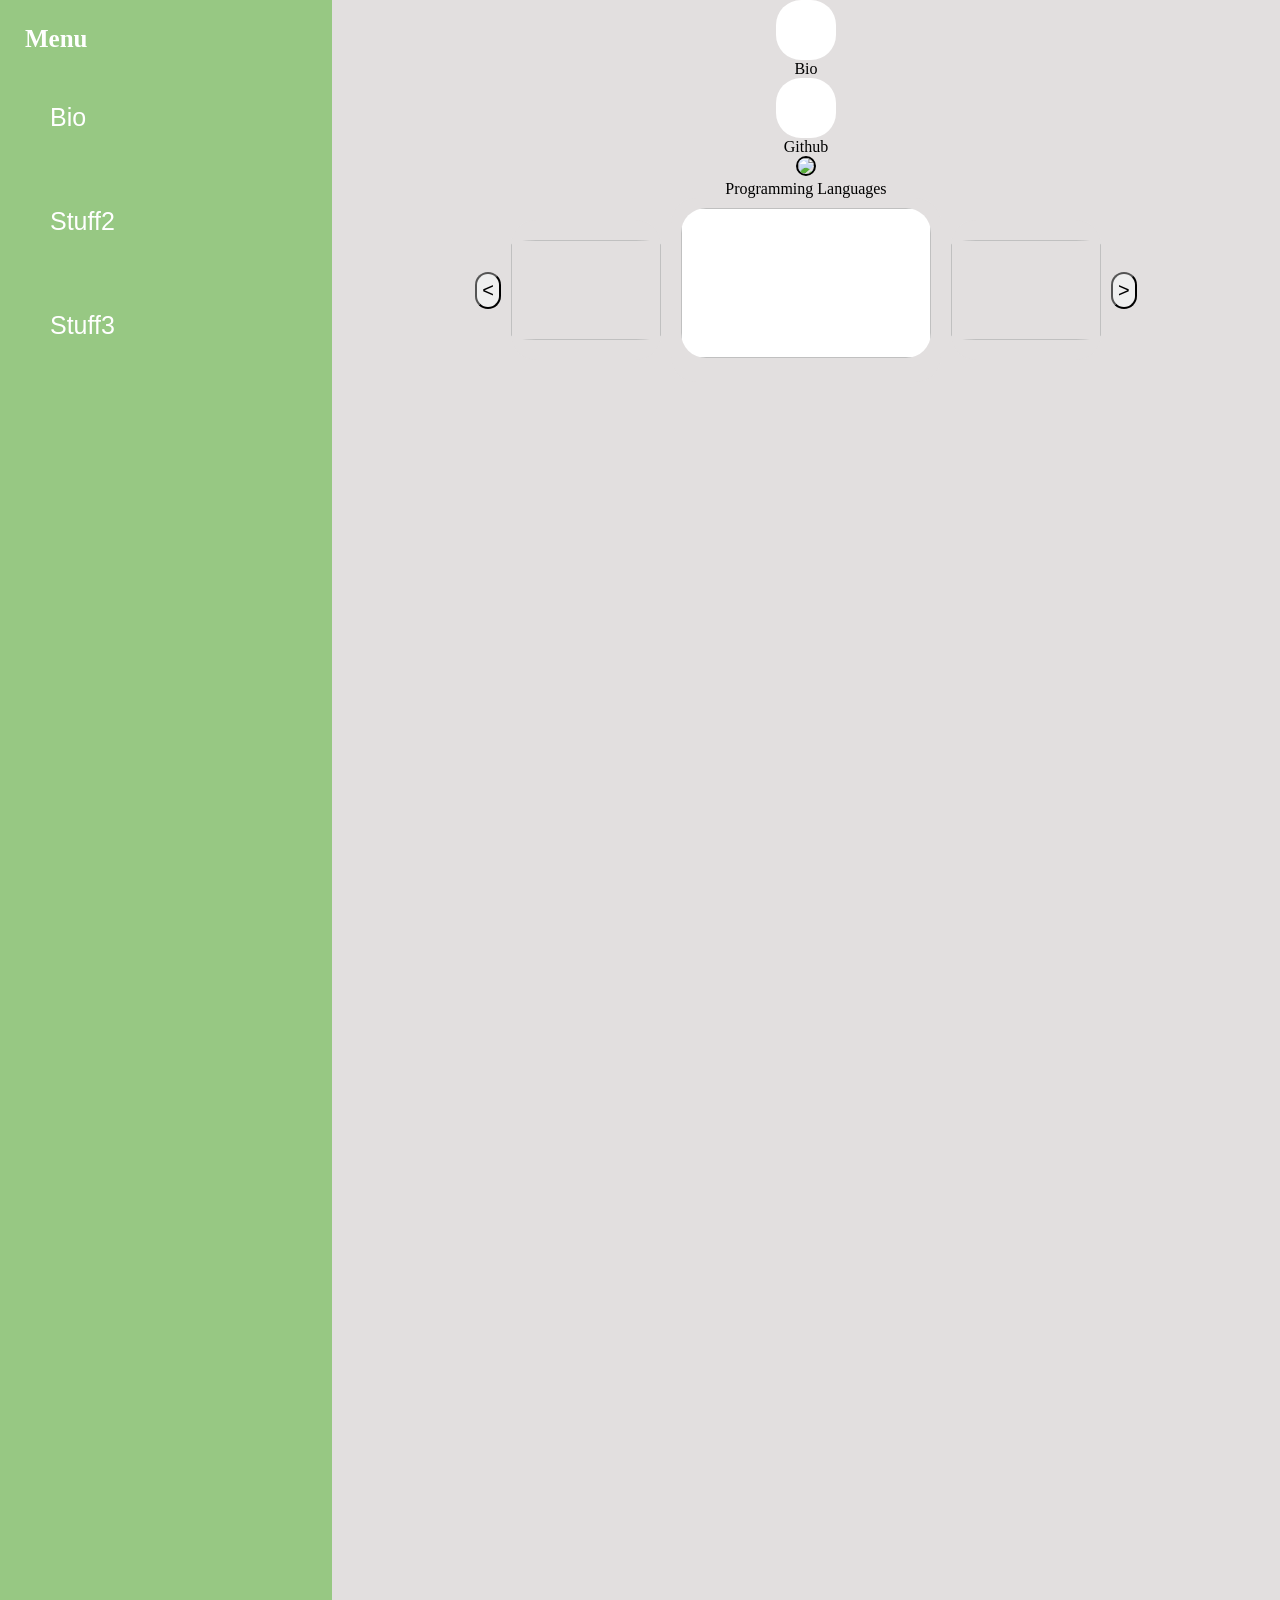
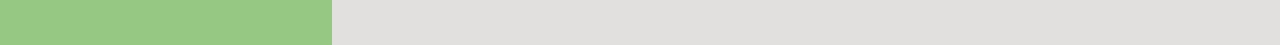
==== acerrah002.html @ 0a063af5 "made sidebar go completely to the bottom" ====
<!DOCTYPE html>
<html lang="en">
<head>
<link rel="stylesheet" type="text/css" href="styles.css">

</head>
<body>

<!--SideBar-->
<div id="Sidebar">
<h3>Menu</h3>
<button>Bio</button> 
<button>Stuff2</button>
<button>Stuff3</button>
</div>

<!--Rest of page-->
<div id="container" >
<h1 id="usernamedisplay"></h1>
<p>Bio</p>
<p id="Bio"></p>
<a class = "LinkToGithub" id = "test" >Github</a>
<a class="LinkToGithub"><img id = "github-profile" src="https://github.com"></a>
<p>Programming Languages</p>

<div class="Slideshow">
        <button id="Backwards" class="scrollbtn"><</button>
        <img id="imageslideBefore">
        <figure>
            <img id="imageslide">
            <figcaption id="imagedescription"></figcaption>
        </figure>
        <img id="imageslideAfter">
        <button id="Forwards" class="scrollbtn">></button>
</div>

</div>

<style>
    #Sidebar{
       padding: 25px;
       gap: 25px;
       padding-right: 15%;
       background-color: rgb(151, 200, 131);
       display: flex;
       flex-direction: column;
       color: white;
       padding-bottom: 100%;
    }
    #Sidebar h3{
        font-size: 25px;     
    }

     #Sidebar button{
        padding: 25px;
        font-size: 25px;
        text-align: left;
        background-color: transparent;
        border: none;
        color: white;
    }

    #Sidebar button:hover{
        color:red;
        cursor: pointer;
    }

    body{
        display: flex;
        gap: 0;
        background-color: rgb(226, 223, 223);
    }


    #container {
    display: flex;
    flex-direction: column;
    align-items: center;
    background-color: rgb(226, 223, 223);
    margin-left: auto;
    margin-right: auto;
    }

    #Bio, #usernamedisplay{
        background-color: white;
        padding: 30px;
        border-radius: 25px;
    }

    #github-profile {
    border-radius: 50%;
    border: 2px solid #000; 
    width:200px;
    }
    @media screen and (max-width: 600px) {
    #Sidebar{
       color: rgb(212, 16, 16);
        padding-right: 25%;
       }
    }
    @media screen and (min-width: 601px) {
    #Sidebar{
       
       }
    }
</style>

<!--Slideshow ELements-->
<script>
 const classes = [
  {
    image: "images/Roblox.png",
    description: "Immersive 3D world building, Luau scripting, and user experience design within the Roblox Studio engine."
  },
  {
    image: "images/python-logo-only.png",
    description: "Python development focused on computer vision (OpenCV), web automation (PyWebScript), and game mechanics (Pygame)."
  },
  {
    image: "images/code.png",
    description: "Full-stack development experience, including relational database design and robust JavaScript backend services."
  },
  {
    image: "images/Ccoding.png",
    description: "High-performance algorithm design, specializing in optimizing code complexity and Big O notation efficiency."
  }
];
</script>

<script src="javascript.js"></script>

<script>
async function getGithubProfile(){
    const username = "acerrah002"
    const apiUrl = `https://api.github.com/users/${username}`;

    try {
        const response = await fetch(apiUrl);
        if (!response.ok) {
            throw new Error('Network response was not ok');
        }
        const data = await response.json();
        document.getElementById('Bio').textContent = data.bio;
        document.getElementById('github-profile').src = data.avatar_url;
        document.getElementById('github-profile').alt = username;
        const nodes = document.getElementsByClassName('LinkToGithub');
        for (let i = 0; i < nodes.length; i++) {
            nodes[i].href = `https://github.com/${username}`;
        }
        document.getElementById('usernamedisplay').textContent = username;
    }    
    catch (error) {
        console.error('Error fetching GitHub profile:', error);
    }
}
getGithubProfile();
</script>
</body>
</html>
---- styles.css ----
* {
    margin: 0;
}
/*This is the slideshow css*/
.Slideshow{
    display: flex;
    align-items: center;
    gap: 10px;
}
.scrollbtn{
    border-radius: 25px;
    padding: 5px;
    font-size: 20px;
}
#imageslide{
    background-color: rgb(255, 255, 255);
    border-radius: 25px;
    width:250px;
    height:150px;
    
}
#imageslideBefore, #imageslideAfter{
    width:150px;
    height:100px;
    border-radius: 25px;
    padding-top: 20px;
    padding-bottom: 20px;
    background-color: rgb(226, 223, 223);
}
figure{
    padding: 10px;
    border-radius: 25px;
    background-color: rgb(226, 223, 223);
    
}
figcaption{
    margin-top: 10px;
    color: rgb(0, 0, 0);
    max-width: 250px;
}

/* Fading animation */
.fade {
  animation-name: fade;
  animation-duration: 2.5s;
}

@keyframes fade {
  from {opacity: .1}
  to {opacity: 1}
}
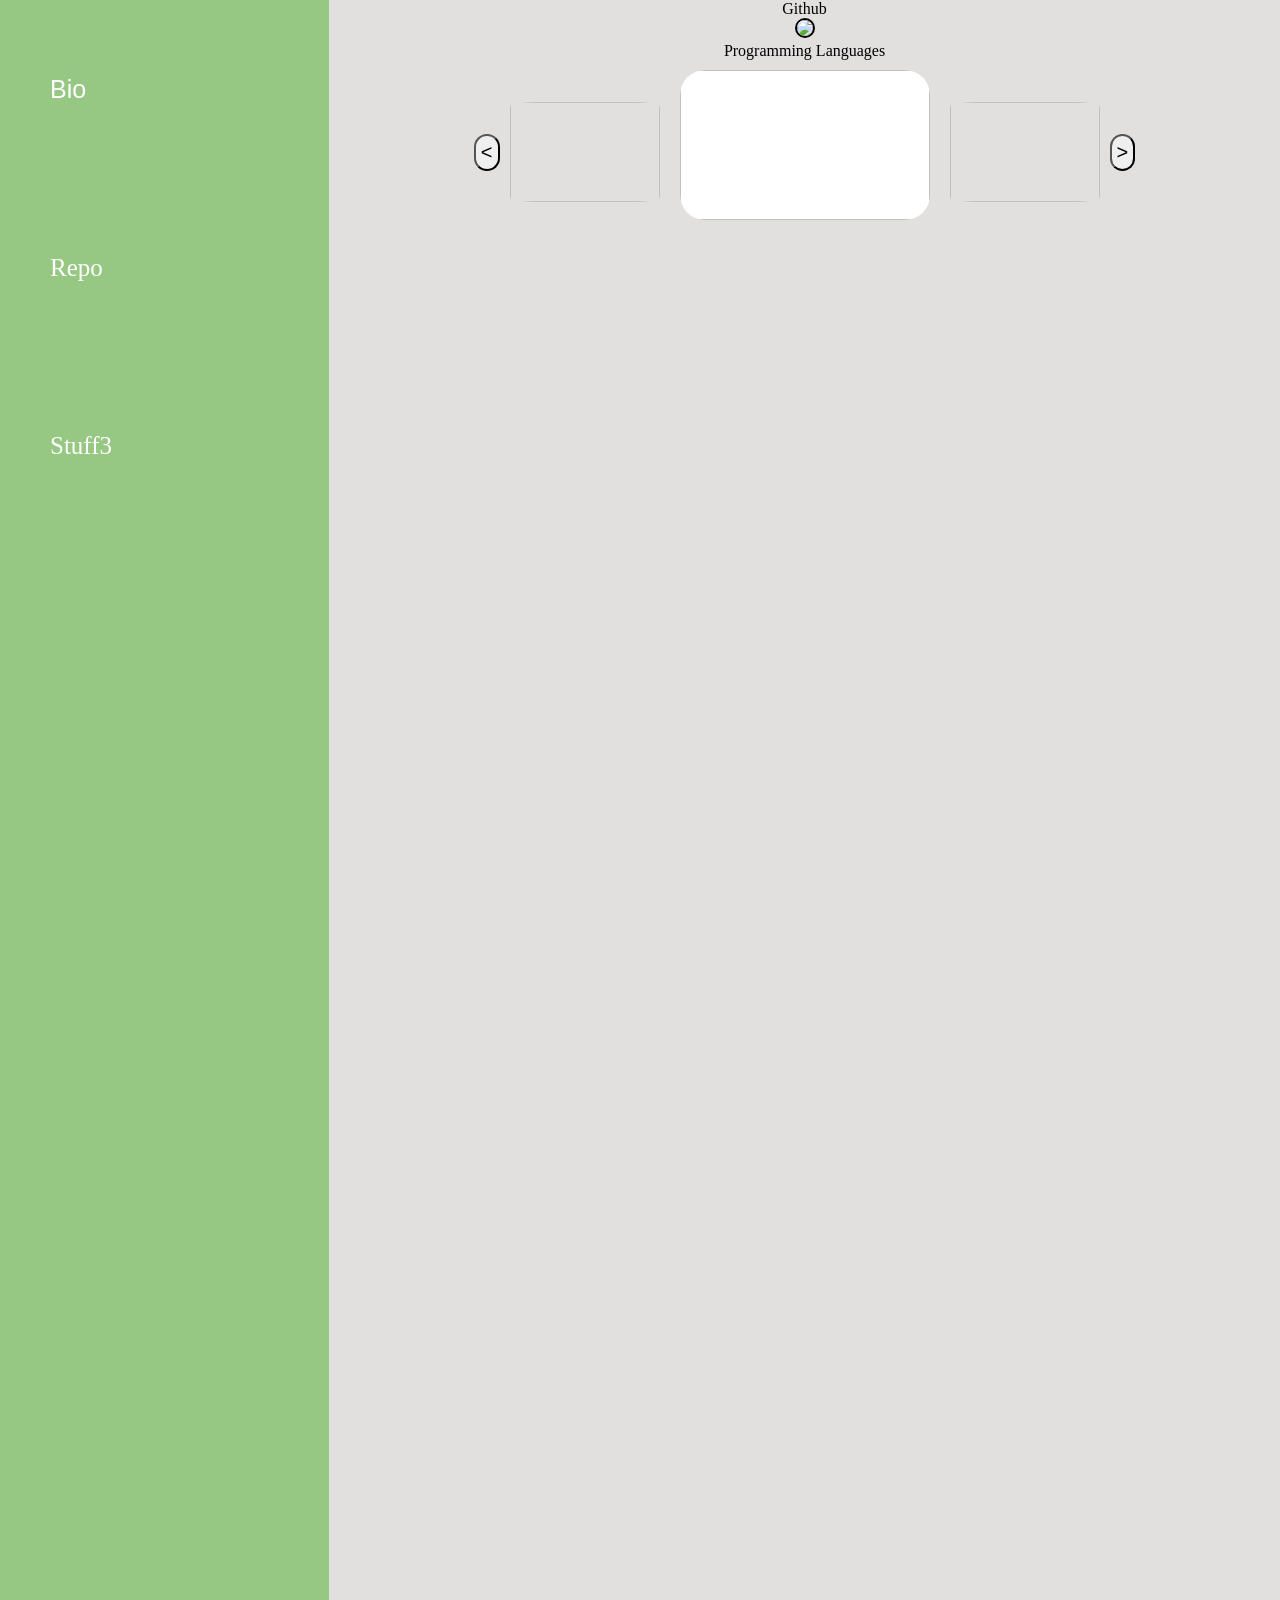
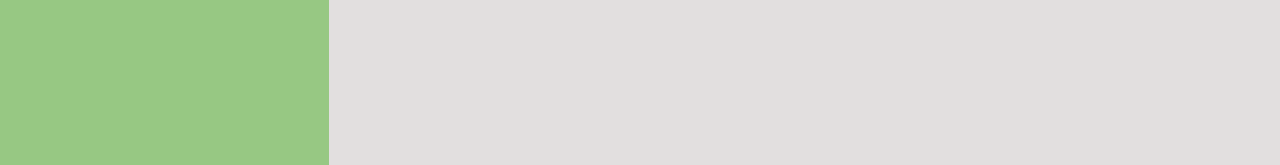
==== commit 00c6acf5: "some more updates" ====
--- a/acerrah002.html
+++ b/acerrah002.html
@@ -8,17 +8,18 @@
 
 <!--SideBar-->
 <div id="Sidebar">
-<h3>Menu</h3>
-<button>Bio</button> 
-<button>Stuff2</button>
-<button>Stuff3</button>
+<h3 class="usernamedisplay"></h3>
+<button>Bio</button>
+<p id="Bio"></p>
+<!--Link to most recent repoitories-->
+<p>Repo</p>
+<p id="Repo"></p>
+<p>Stuff3</p>
 </div>
 
 <!--Rest of page-->
 <div id="container" >
-<h1 id="usernamedisplay"></h1>
-<p>Bio</p>
-<p id="Bio"></p>
+
 <a class = "LinkToGithub" id = "test" >Github</a>
 <a class="LinkToGithub"><img id = "github-profile" src="https://github.com"></a>
 <p>Programming Languages</p>
@@ -59,6 +60,14 @@
         border: none;
         color: white;
     }
+    #Sidebar p{
+        padding: 25px;
+        font-size: 25px;
+        text-align: left;
+        background-color: transparent;
+        border: none;
+        color: white;
+    }
 
     #Sidebar button:hover{
         color:red;
@@ -81,11 +90,6 @@
     margin-right: auto;
     }
 
-    #Bio, #usernamedisplay{
-        background-color: white;
-        padding: 30px;
-        border-radius: 25px;
-    }
 
     #github-profile {
     border-radius: 50%;
@@ -147,7 +151,10 @@
         for (let i = 0; i < nodes.length; i++) {
             nodes[i].href = `https://github.com/${username}`;
         }
-        document.getElementById('usernamedisplay').textContent = username;
+        const usernodes = document.getElementsByClassName('usernamedisplay');
+        for (let i = 0; i < usernodes.length; i++) {
+            usernodes[i].textContent = username;
+        };
     }    
     catch (error) {
         console.error('Error fetching GitHub profile:', error);
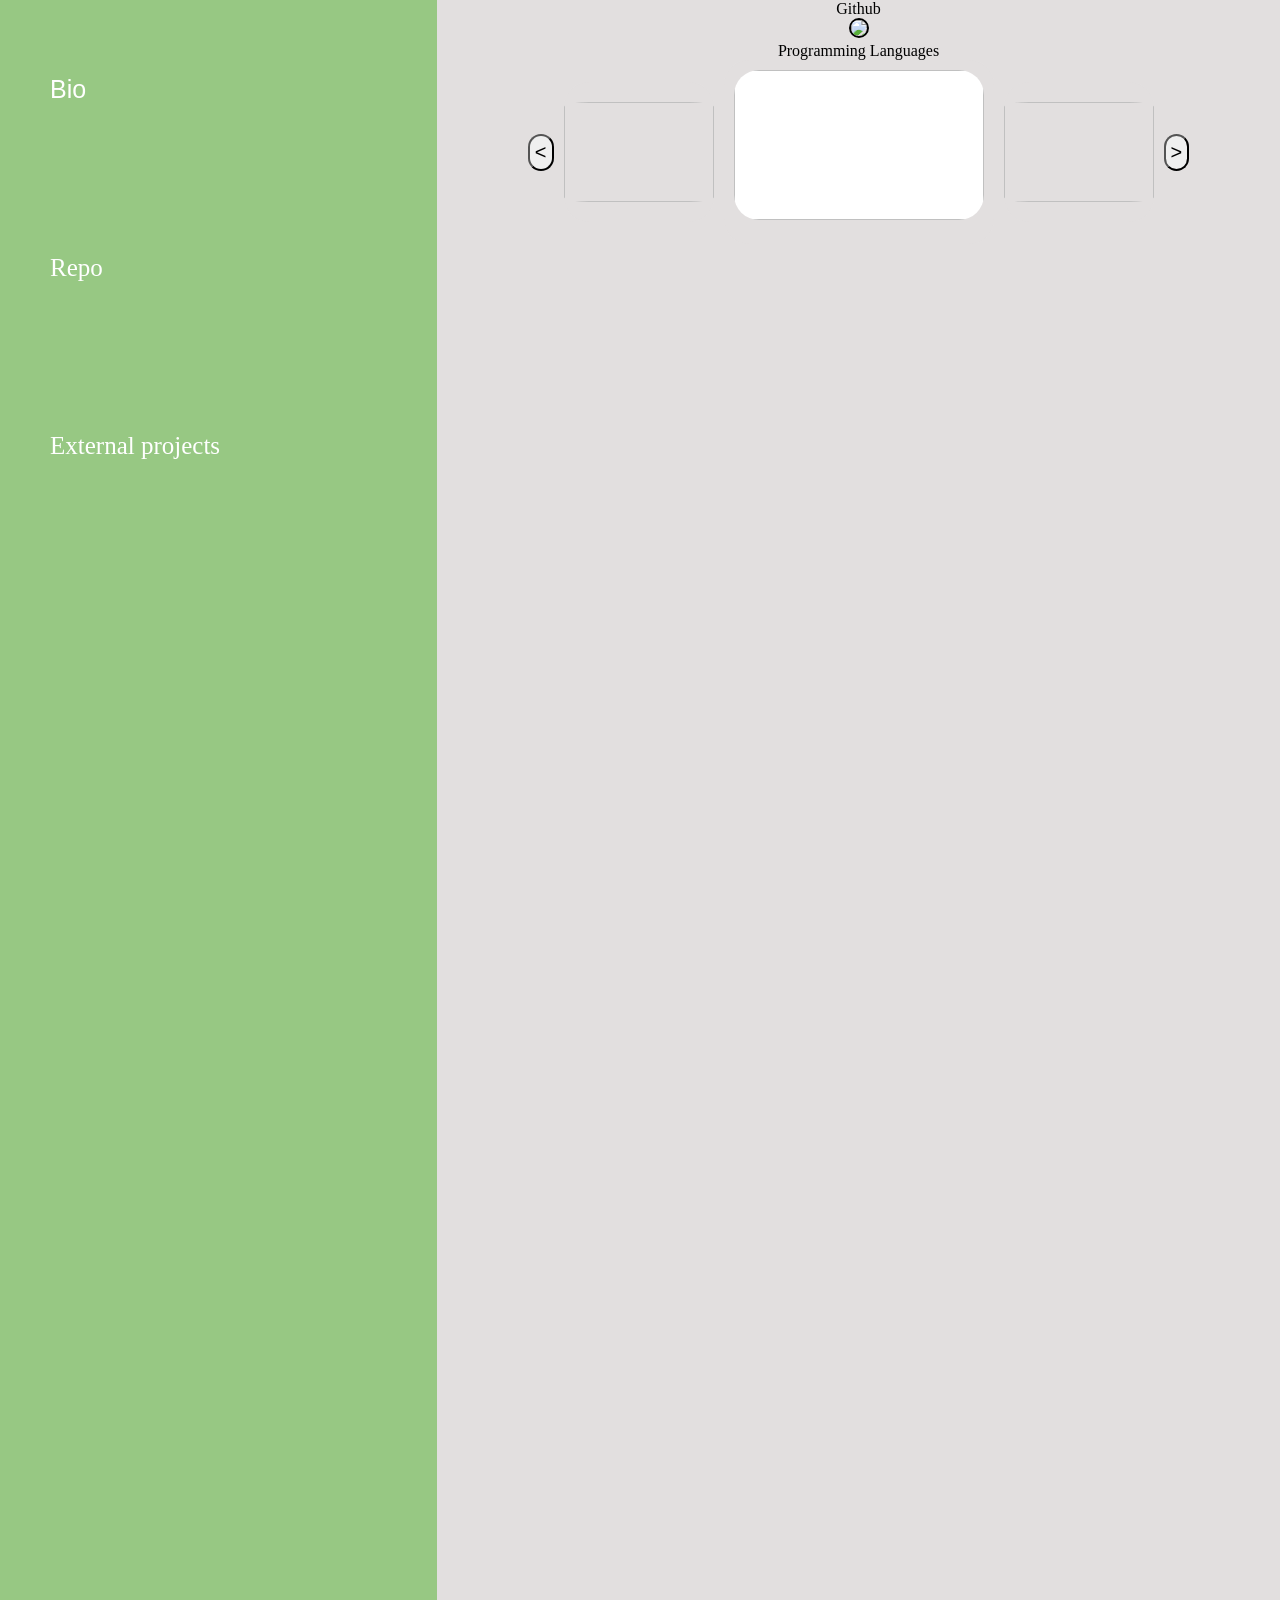
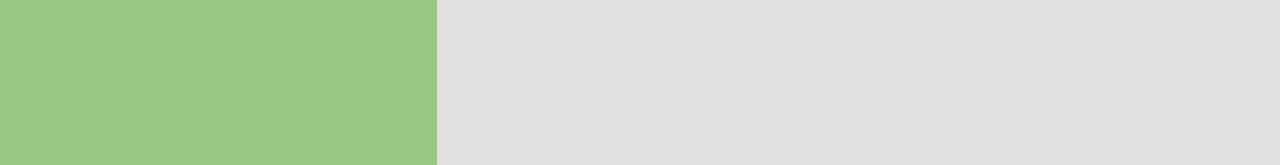
==== commit 5bc3a699: "Update acerrah002.html" ====
--- a/acerrah002.html
+++ b/acerrah002.html
@@ -14,7 +14,7 @@
 <!--Link to most recent repoitories-->
 <p>Repo</p>
 <p id="Repo"></p>
-<p>Stuff3</p>
+<p>External projects</p>
 </div>
 
 <!--Rest of page-->
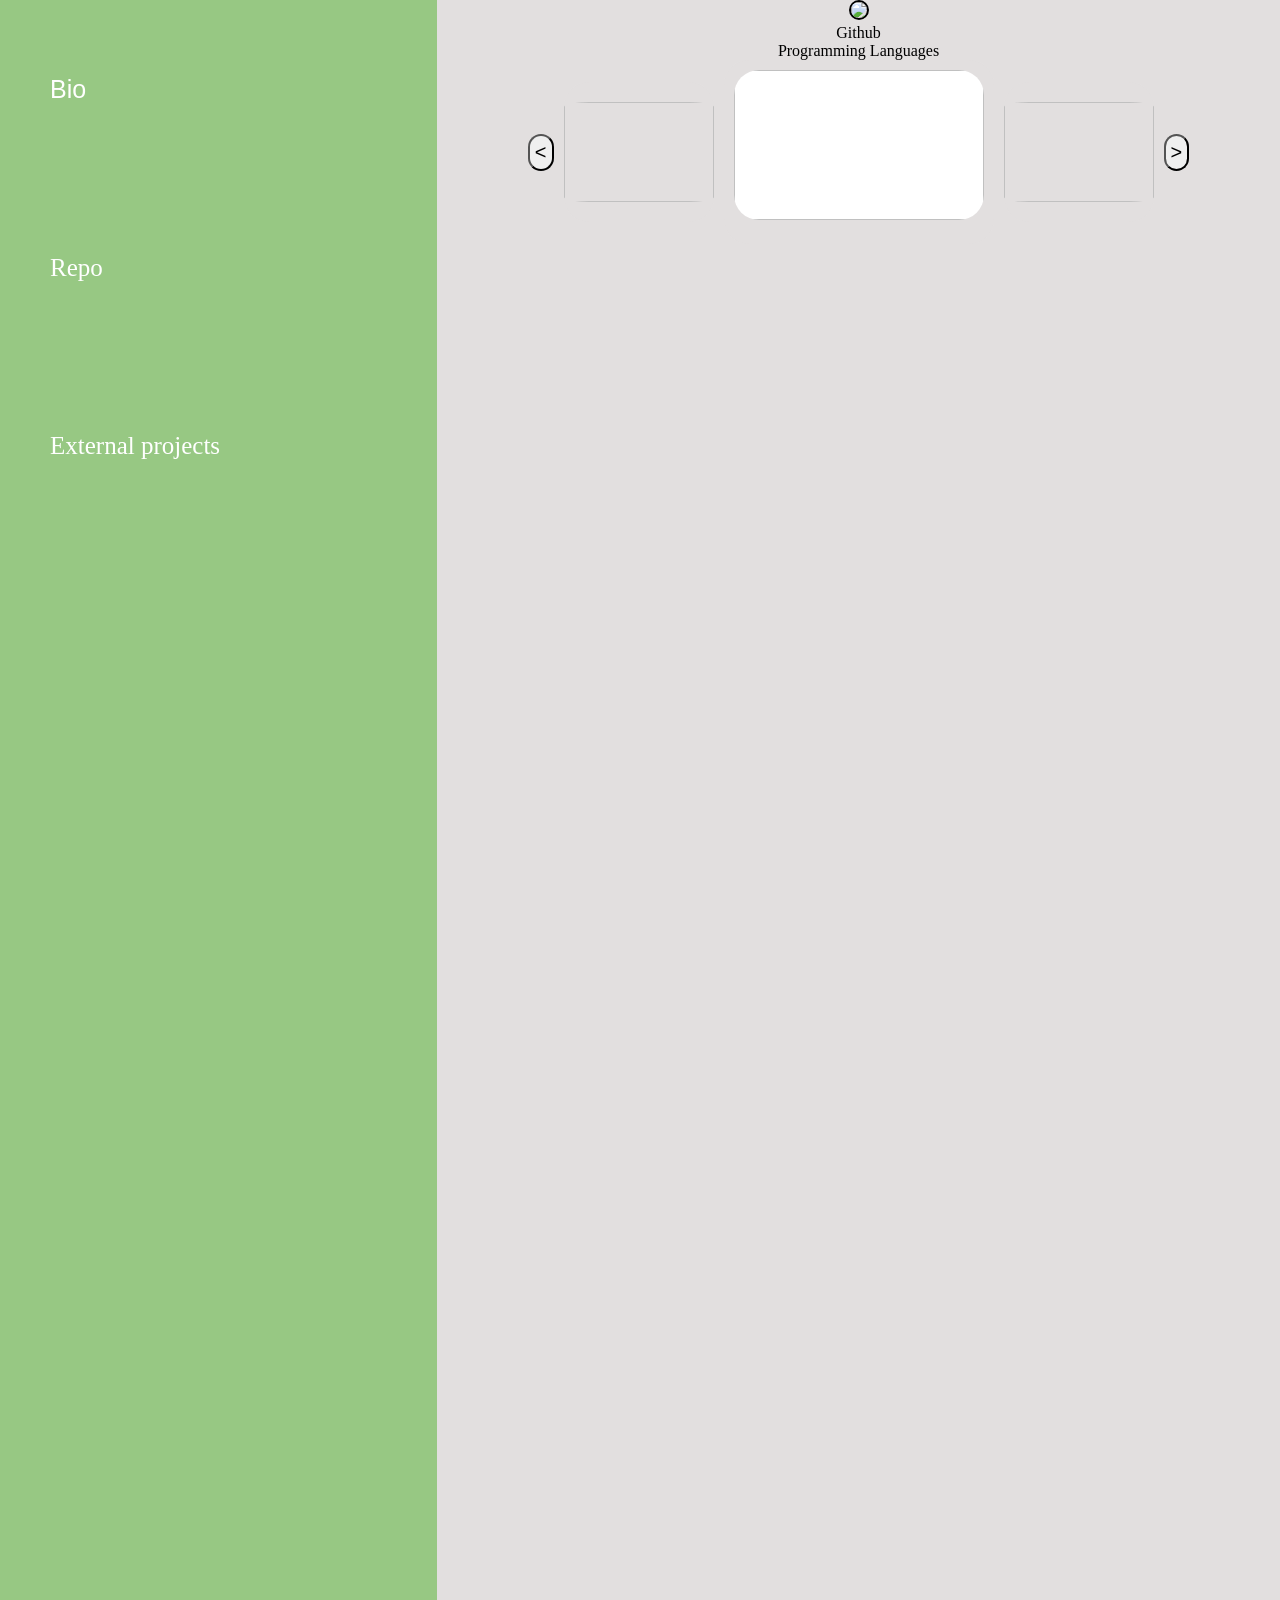
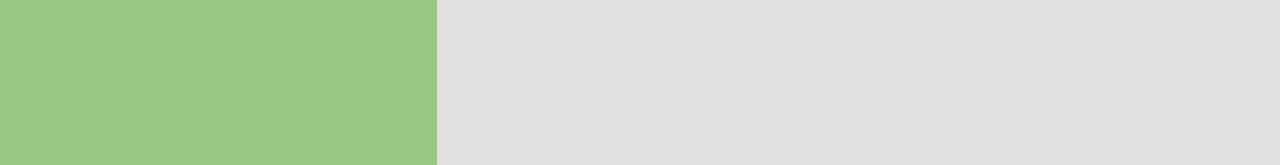
==== commit 9a383080: "Added repo selection now the top 3 recent repo's show" ====
--- a/acerrah002.html
+++ b/acerrah002.html
@@ -19,9 +19,8 @@
 
 <!--Rest of page-->
 <div id="container" >
-
+<a class="LinkToGithub"><img id = "github-profile" src="https://github.com"></a>
 <a class = "LinkToGithub" id = "test" >Github</a>
-<a class="LinkToGithub"><img id = "github-profile" src="https://github.com"></a>
 <p>Programming Languages</p>
 
 <div class="Slideshow">
@@ -155,6 +154,10 @@
         for (let i = 0; i < usernodes.length; i++) {
             usernodes[i].textContent = username;
         };
+        const repoResponse = await fetch(`https://api.github.com/users/${username}/repos?sort=updated&per_page=3`);
+        const repos = await repoResponse.json();
+        const repoContainer = document.getElementById('Repo');
+        repoContainer.innerHTML = repos.map(repo => `<a href="${repo.html_url}">${repo.name}</a>`).join('<br>');
     }    
     catch (error) {
         console.error('Error fetching GitHub profile:', error);
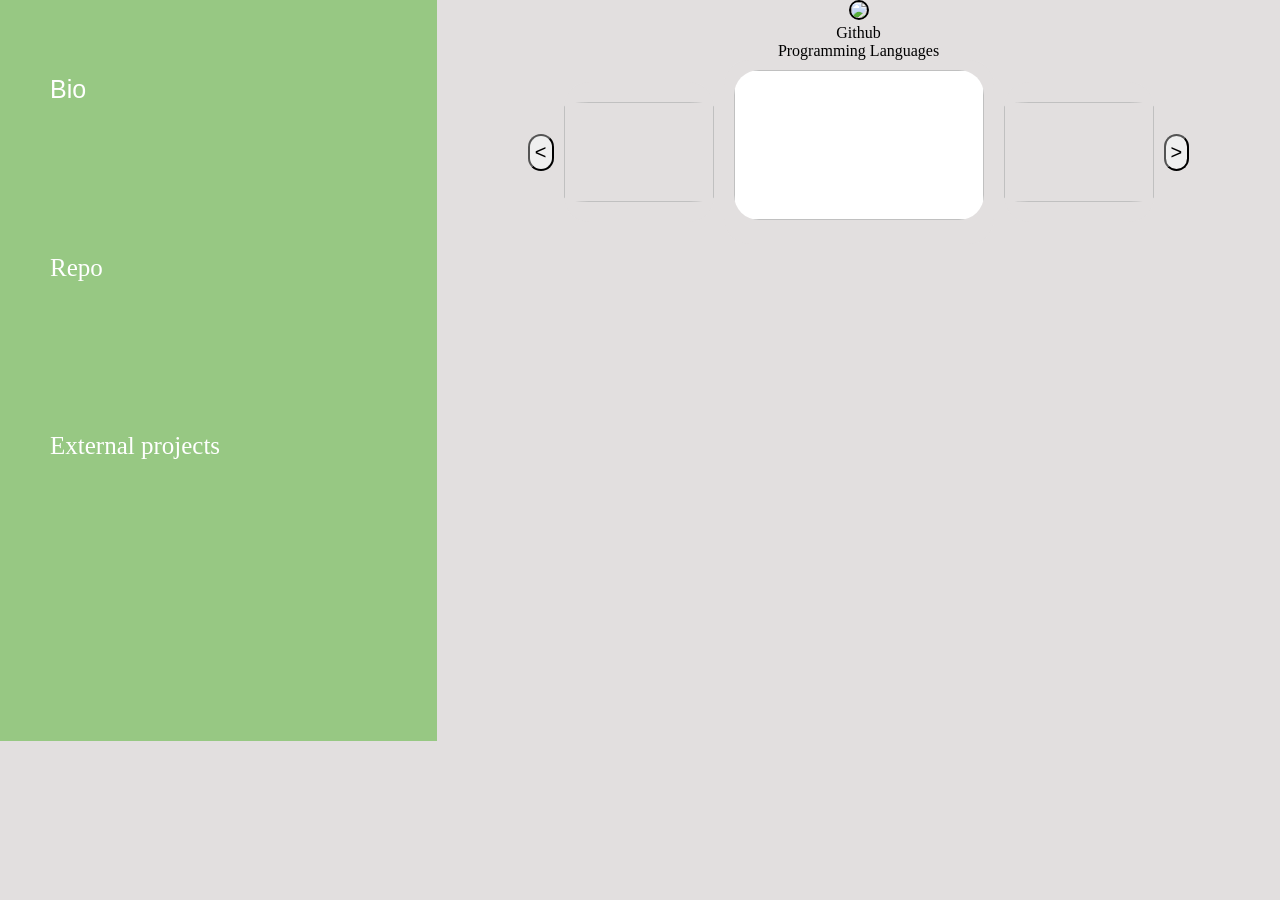
==== commit 491b9663: "fixed long ui fixed padding to be only 20% on the sidebar" ====
--- a/acerrah002.html
+++ b/acerrah002.html
@@ -45,7 +45,7 @@
        display: flex;
        flex-direction: column;
        color: white;
-       padding-bottom: 100%;
+       padding-bottom: 20%;
     }
     #Sidebar h3{
         font-size: 25px;     
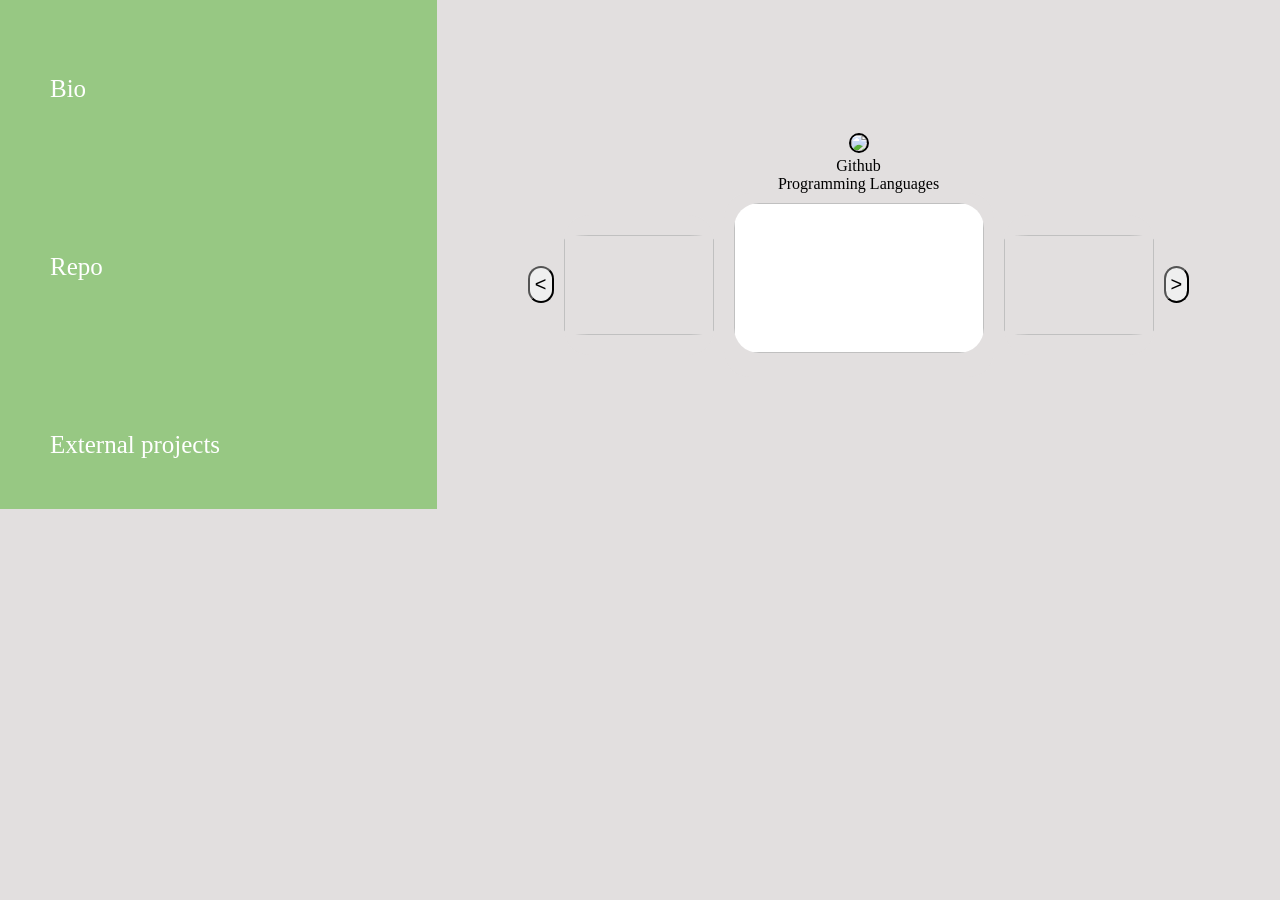
==== commit 41d98d77: "centered right side" ====
--- a/acerrah002.html
+++ b/acerrah002.html
@@ -9,7 +9,7 @@
 <!--SideBar-->
 <div id="Sidebar">
 <h3 class="usernamedisplay"></h3>
-<button>Bio</button>
+<p>Bio</p>
 <p id="Bio"></p>
 <!--Link to most recent repoitories-->
 <p>Repo</p>
@@ -45,7 +45,6 @@
        display: flex;
        flex-direction: column;
        color: white;
-       padding-bottom: 20%;
     }
     #Sidebar h3{
         font-size: 25px;     
@@ -87,6 +86,8 @@
     background-color: rgb(226, 223, 223);
     margin-left: auto;
     margin-right: auto;
+    margin-top: auto;
+    margin-bottom: auto;
     }
 
 
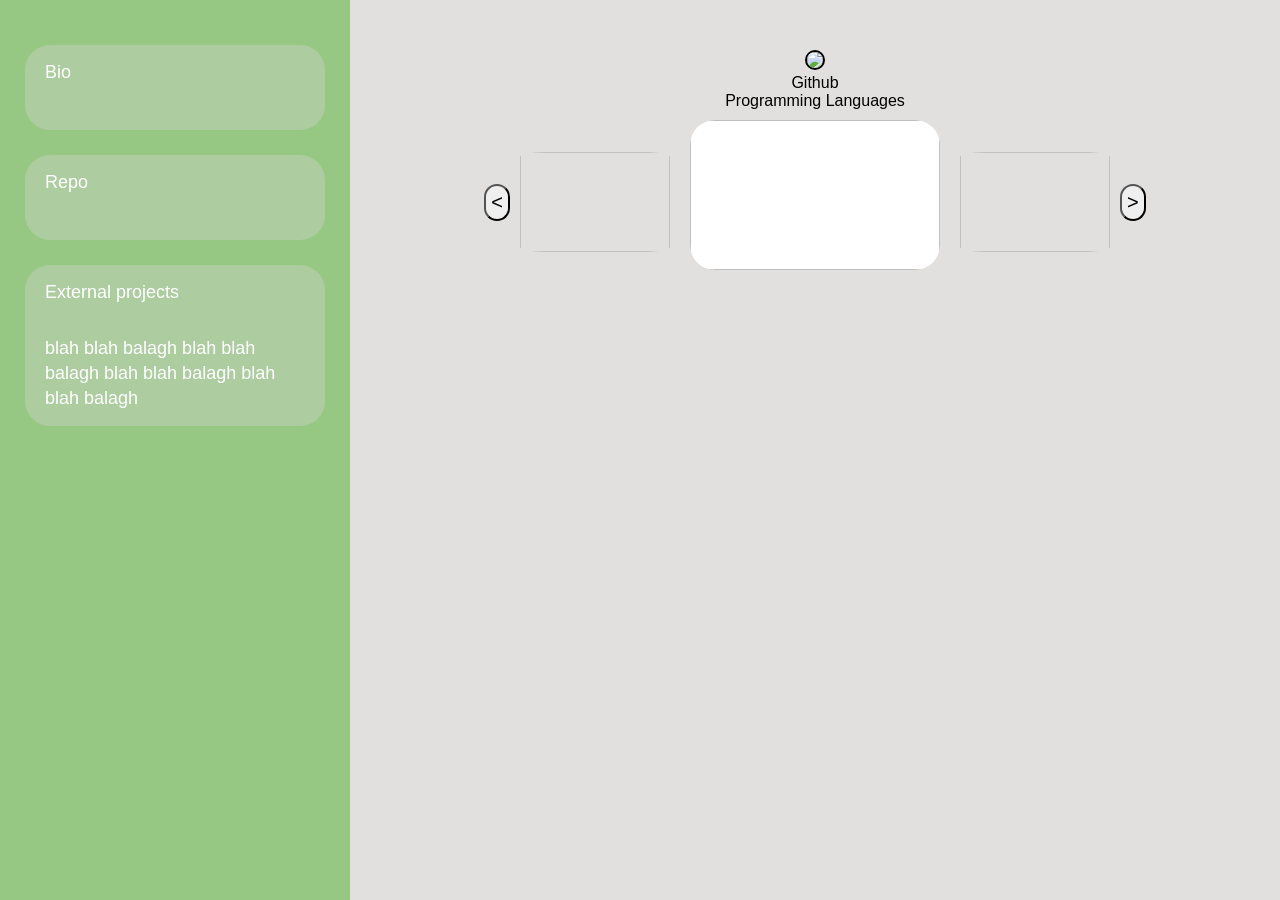
==== commit 521676aa: "changed layout and asked gemini to optimize css" ====
--- a/acerrah002.html
+++ b/acerrah002.html
@@ -9,12 +9,19 @@
 <!--SideBar-->
 <div id="Sidebar">
 <h3 class="usernamedisplay"></h3>
+<div class="Sidebarbubble">
 <p>Bio</p>
 <p id="Bio"></p>
+</div>
 <!--Link to most recent repoitories-->
+<div class="Sidebarbubble">
 <p>Repo</p>
 <p id="Repo"></p>
+</div>
+<div class="Sidebarbubble">
 <p>External projects</p>
+<p>blah blah balagh blah blah balagh blah blah balagh blah blah balagh</p>
+</div>
 </div>
 
 <!--Rest of page-->
@@ -37,75 +44,76 @@
 </div>
 
 <style>
-    #Sidebar{
-       padding: 25px;
-       gap: 25px;
-       padding-right: 15%;
-       background-color: rgb(151, 200, 131);
-       display: flex;
-       flex-direction: column;
-       color: white;
-    }
-    #Sidebar h3{
-        font-size: 25px;     
+    /* 1. Reset and Full Height */
+    html, body {
+        margin: 0;
+        padding: 0;
+        height: 100%;
     }
 
-     #Sidebar button{
+    body {
+        display: flex;
+        min-height: 100vh; /* Critical: keeps background color touching the bottom */
+        background-color: rgb(226, 223, 223);
+        font-family: sans-serif; /* Recommended for better text rendering */
+    }
+
+    /* 2. Sidebar - Fixed Width for consistency */
+    #Sidebar {
+        width: 300px; /* Instead of padding-right %, a fixed width scales better */
+        flex-shrink: 0; /* Prevents the sidebar from getting squished by main content */
         padding: 25px;
-        font-size: 25px;
-        text-align: left;
-        background-color: transparent;
-        border: none;
-        color: white;
-    }
-    #Sidebar p{
-        padding: 25px;
-        font-size: 25px;
-        text-align: left;
-        background-color: transparent;
-        border: none;
+        gap: 20px;
+        background-color: rgb(151, 200, 131);
+        display: flex;
+        flex-direction: column;
         color: white;
     }
 
-    #Sidebar button:hover{
-        color:red;
-        cursor: pointer;
+    /* 3. Text Wrapping Logic */
+    .Sidebarbubble {
+        background-color: rgb(173, 205, 161);
+        border-radius: 25px;
+        margin-bottom: 5px;
+        width: 100%; 
+        overflow-wrap: break-word; /* Essential for long repo links */
+        word-wrap: break-word;
     }
 
-    body{
+    #Sidebar p {
+        padding: 15px 20px; /* Balanced padding */
+        font-size: 18px;
+        margin: 0;
+        line-height: 1.4;
+        white-space: normal; 
+    }
+
+    /* 4. Main Container Scaling */
+    #container {
+        flex-grow: 1; /* Tells the container to fill all remaining space */
         display: flex;
-        gap: 0;
+        flex-direction: column;
+        align-items: center;
+        justify-content: flex-start; /* Start content from top */
+        padding: 50px 20px;
         background-color: rgb(226, 223, 223);
     }
 
-
-    #container {
-    display: flex;
-    flex-direction: column;
-    align-items: center;
-    background-color: rgb(226, 223, 223);
-    margin-left: auto;
-    margin-right: auto;
-    margin-top: auto;
-    margin-bottom: auto;
+    #github-profile {
+        border-radius: 50%;
+        border: 2px solid #000; 
+        width: 200px;
     }
 
-
-    #github-profile {
-    border-radius: 50%;
-    border: 2px solid #000; 
-    width:200px;
-    }
-    @media screen and (max-width: 600px) {
-    #Sidebar{
-       color: rgb(212, 16, 16);
-        padding-right: 25%;
-       }
-    }
-    @media screen and (min-width: 601px) {
-    #Sidebar{
-       
-       }
+    /* 5. Responsive Switch */
+    @media screen and (max-width: 768px) {
+        body {
+            flex-direction: column; /* Stacks sidebar on top of content for mobile */
+        }
+        #Sidebar {
+            width: 100%;
+            min-height: auto;
+        }
     }
 </style>
 
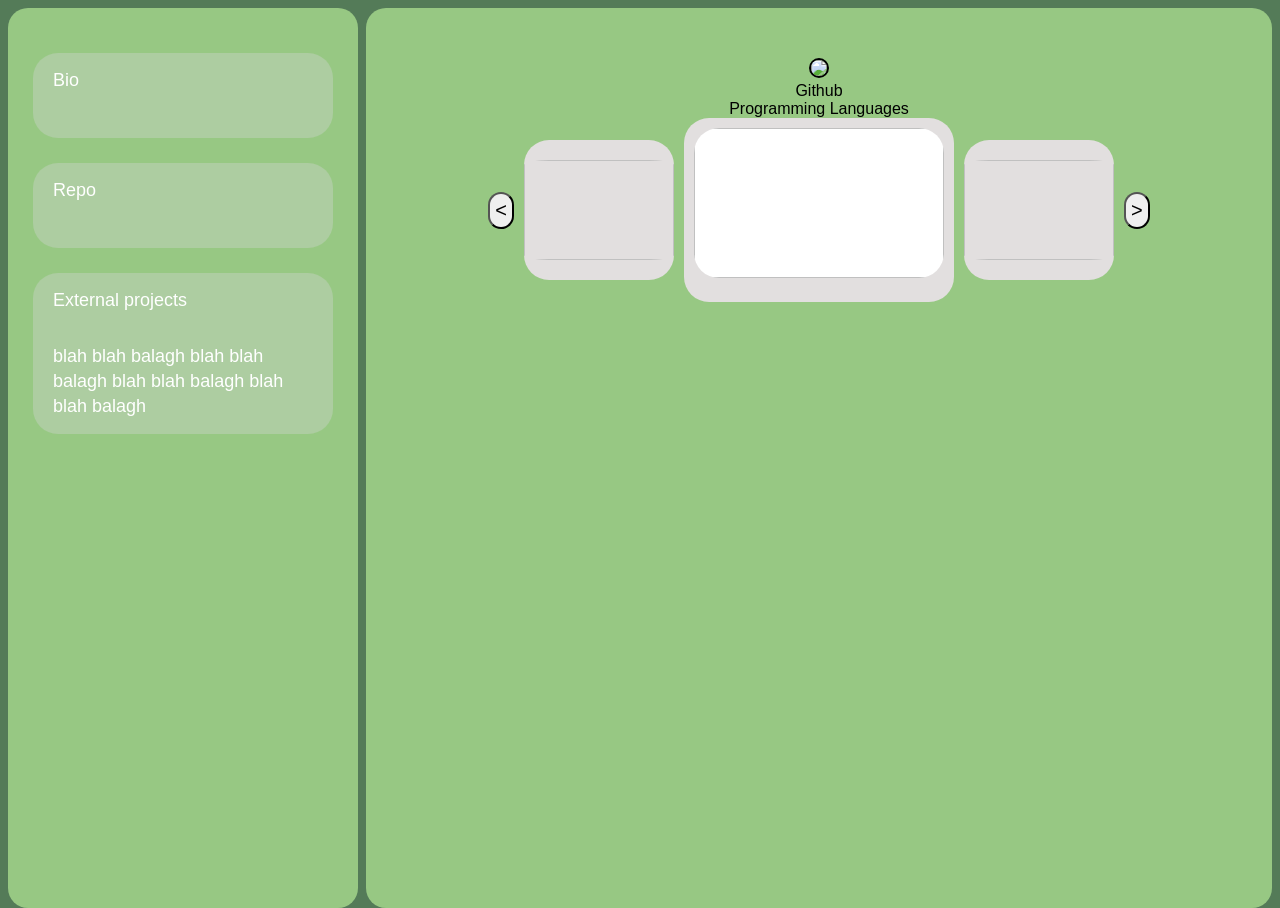
==== commit d2d63a6a: "Took inspiration from Plasm I took Plasm UI pattern and methods" ====
--- a/acerrah002.html
+++ b/acerrah002.html
@@ -16,7 +16,7 @@
 <!--Link to most recent repoitories-->
 <div class="Sidebarbubble">
 <p>Repo</p>
-<p id="Repo"></p>
+<ul id="Repo"></ul>
 </div>
 <div class="Sidebarbubble">
 <p>External projects</p>
@@ -45,17 +45,27 @@
 
 <style>
     /* 1. Reset and Full Height */
+    #Repo{
+        padding-bottom: 30px;
+    }
+
     html, body {
-        margin: 0;
         padding: 0;
         height: 100%;
     }
 
+    #container, #Sidebar{
+        /* Taken from Plasm */
+        border-radius: 20px
+    }
+
     body {
+        margin: 8px;
         display: flex;
         min-height: 100vh; /* Critical: keeps background color touching the bottom */
-        background-color: rgb(226, 223, 223);
+        background-color: rgb(84, 123, 88);
         font-family: sans-serif; /* Recommended for better text rendering */
+        gap: 8px;
     }
 
     /* 2. Sidebar - Fixed Width for consistency */
@@ -96,7 +106,7 @@
         align-items: center;
         justify-content: flex-start; /* Start content from top */
         padding: 50px 20px;
-        background-color: rgb(226, 223, 223);
+        background-color: rgb(151, 200, 131);
     }
 
     #github-profile {
@@ -166,7 +176,7 @@
         const repoResponse = await fetch(`https://api.github.com/users/${username}/repos?sort=updated&per_page=3`);
         const repos = await repoResponse.json();
         const repoContainer = document.getElementById('Repo');
-        repoContainer.innerHTML = repos.map(repo => `<a href="${repo.html_url}">${repo.name}</a>`).join('<br>');
+        repoContainer.innerHTML = repos.map(repo => `<li><a href="${repo.html_url}">${repo.name}</a>`).join('</li>');
     }    
     catch (error) {
         console.error('Error fetching GitHub profile:', error);
